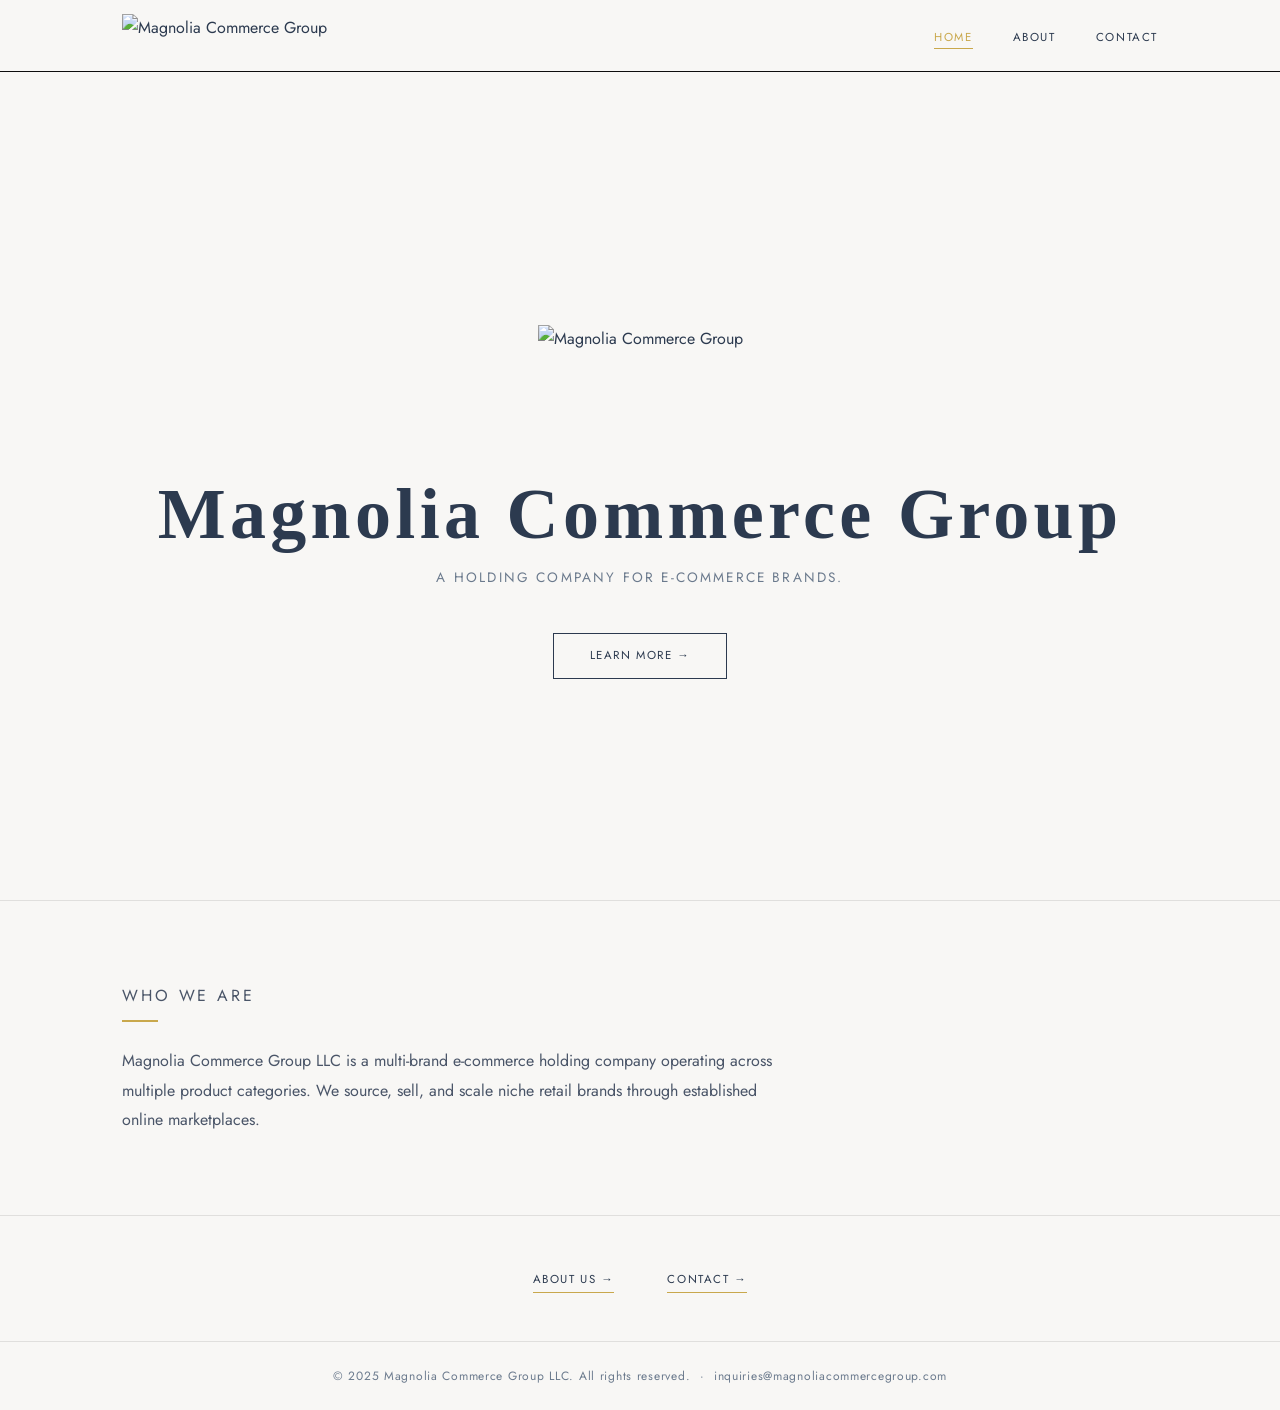
==== index.html @ 8c766b7c "Initial site build — 3-page static website Home, About, and Contact pages with full CSS, responsive " ====
<!DOCTYPE html>
<html lang="en">
<head>
  <meta charset="UTF-8">
  <meta name="viewport" content="width=device-width, initial-scale=1.0">
  <meta name="description" content="Magnolia Commerce Group LLC is a multi-brand e-commerce holding company operating across multiple product categories.">
  <title>Magnolia Commerce Group</title>
  <link rel="preconnect" href="https://fonts.googleapis.com">
  <link rel="preconnect" href="https://fonts.gstatic.com" crossorigin>
  <link href="https://fonts.googleapis.com/css2?family=Cormorant+Garant:wght@400;500;600&family=Jost:wght@300;400;500&display=swap" rel="stylesheet">
  <link rel="stylesheet" href="assets/style.css">
</head>
<body>

  <nav class="nav">
    <div class="nav-inner">
      <a href="index.html" class="nav-logo">
        <img src="assets/logo.png" alt="Magnolia Commerce Group">
      </a>
      <button class="nav-toggle" aria-label="Toggle navigation" aria-expanded="false">
        <span></span><span></span><span></span>
      </button>
      <ul class="nav-links">
        <li><a href="index.html" class="active">Home</a></li>
        <li><a href="about.html">About</a></li>
        <li><a href="contact.html">Contact</a></li>
      </ul>
    </div>
  </nav>

  <main>

    <section class="hero">
      <img src="assets/logo.png" alt="Magnolia Commerce Group" class="hero-logo">
      <h1>Magnolia Commerce Group</h1>
      <p class="subheading">A holding company for e-commerce brands.</p>
      <a href="about.html" class="btn">Learn More &rarr;</a>
    </section>

    <section class="section intro">
      <div class="container intro-inner">
        <p class="section-label">Who We Are</p>
        <div class="section-rule"></div>
        <p>Magnolia Commerce Group LLC is a multi-brand e-commerce holding company operating across multiple product categories. We source, sell, and scale niche retail brands through established online marketplaces.</p>
      </div>
    </section>

    <nav class="page-nav" aria-label="Page navigation">
      <a href="about.html">About Us &rarr;</a>
      <a href="contact.html">Contact &rarr;</a>
    </nav>

  </main>

  <footer>
    <p>&copy; 2025 Magnolia Commerce Group LLC. All rights reserved. &nbsp;&middot;&nbsp; <a href="mailto:inquiries@magnoliacommercegroup.com">inquiries@magnoliacommercegroup.com</a></p>
  </footer>

  <script>
    const toggle = document.querySelector('.nav-toggle');
    const links = document.querySelector('.nav-links');
    toggle.addEventListener('click', () => {
      const open = links.classList.toggle('open');
      toggle.classList.toggle('open', open);
      toggle.setAttribute('aria-expanded', open);
    });
  </script>

</body>
</html>
---- assets/style.css ----
/* ============================================================
   MAGNOLIA COMMERCE GROUP — style.css
   ============================================================ */

/* --- Variables --- */
:root {
  --primary: #2C3A4F;
  --gold: #C9A84C;
  --black: #0D0D0D;
  --bg: #F8F7F5;
  --muted: #6B7A8D;
  --border: rgba(12, 12, 12, 0.1);
  --container: 1100px;
  --nav-h: 72px;
}

/* --- Reset --- */
*, *::before, *::after { box-sizing: border-box; margin: 0; padding: 0; }
html { font-size: 16px; scroll-behavior: smooth; }
body {
  font-family: 'Jost', sans-serif;
  background: var(--bg);
  color: var(--primary);
  line-height: 1.7;
  -webkit-font-smoothing: antialiased;
}
img { max-width: 100%; display: block; }
a { color: inherit; text-decoration: none; }

/* --- Container --- */
.container {
  max-width: var(--container);
  margin: 0 auto;
  padding: 0 2rem;
}

/* ============================================================
   NAVIGATION
   ============================================================ */
.nav {
  position: sticky;
  top: 0;
  z-index: 100;
  background: var(--bg);
  border-bottom: 1px solid var(--black);
  height: var(--nav-h);
}

.nav-inner {
  display: flex;
  align-items: center;
  justify-content: space-between;
  height: 100%;
  max-width: var(--container);
  margin: 0 auto;
  padding: 0 2rem;
}

.nav-logo img {
  height: 44px;
  width: auto;
}

.nav-links {
  display: flex;
  list-style: none;
  gap: 2.5rem;
}

.nav-links a {
  font-size: 0.72rem;
  letter-spacing: 0.14em;
  text-transform: uppercase;
  color: var(--primary);
  transition: color 0.2s;
  padding-bottom: 3px;
  border-bottom: 1.5px solid transparent;
}

.nav-links a:hover { color: var(--gold); }

.nav-links a.active {
  border-bottom-color: var(--gold);
  color: var(--gold);
}

/* Hamburger */
.nav-toggle {
  display: none;
  flex-direction: column;
  gap: 5px;
  background: none;
  border: none;
  cursor: pointer;
  padding: 4px;
}

.nav-toggle span {
  display: block;
  width: 24px;
  height: 1.5px;
  background: var(--primary);
  transition: transform 0.25s, opacity 0.25s;
}

.nav-toggle.open span:nth-child(1) { transform: translateY(6.5px) rotate(45deg); }
.nav-toggle.open span:nth-child(2) { opacity: 0; }
.nav-toggle.open span:nth-child(3) { transform: translateY(-6.5px) rotate(-45deg); }

/* ============================================================
   HERO
   ============================================================ */
.hero {
  display: flex;
  flex-direction: column;
  align-items: center;
  justify-content: center;
  text-align: center;
  padding: 7rem 2rem 5rem;
  min-height: calc(100vh - var(--nav-h));
}

.hero-logo {
  height: 110px;
  width: auto;
  margin: 0 auto 2.5rem;
}

.hero h1 {
  font-family: 'Cormorant Garant', serif;
  font-size: clamp(2.4rem, 6vw, 4.5rem);
  font-weight: 600;
  letter-spacing: 0.06em;
  color: var(--primary);
  margin-bottom: 0.75rem;
  line-height: 1.1;
}

.hero .subheading {
  font-size: 0.85rem;
  letter-spacing: 0.16em;
  text-transform: uppercase;
  color: var(--muted);
  margin-bottom: 2.75rem;
}

/* ============================================================
   BUTTONS
   ============================================================ */
.btn {
  display: inline-block;
  padding: 0.75rem 2.25rem;
  border: 1.5px solid var(--primary);
  font-family: 'Jost', sans-serif;
  font-size: 0.72rem;
  letter-spacing: 0.14em;
  text-transform: uppercase;
  color: var(--primary);
  transition: background 0.2s, color 0.2s;
}

.btn:hover {
  background: var(--primary);
  color: var(--bg);
}

/* ============================================================
   SECTIONS
   ============================================================ */
.section {
  padding: 5rem 2rem;
}

.section.alt { background: #fff; }

.section-label {
  font-size: 0.68rem;
  letter-spacing: 0.18em;
  text-transform: uppercase;
  color: var(--gold);
  margin-bottom: 0.6rem;
}

.section-rule {
  width: 36px;
  height: 2px;
  background: var(--gold);
  margin-bottom: 1.5rem;
}

.section-rule.centered { margin-left: auto; margin-right: auto; }

.section h2 {
  font-family: 'Cormorant Garant', serif;
  font-size: clamp(1.8rem, 4vw, 2.75rem);
  font-weight: 600;
  line-height: 1.15;
  margin-bottom: 1.25rem;
}

.section p {
  font-size: 1rem;
  color: #4a5568;
  max-width: 680px;
  line-height: 1.85;
}

/* Intro (home) */
.intro {
  border-top: 1px solid var(--border);
}

.intro-inner {
  max-width: var(--container);
  margin: 0 auto;
}

/* ============================================================
   PAGE NAV PROMPT
   ============================================================ */
.page-nav {
  padding: 3rem 2rem;
  border-top: 1px solid var(--border);
  text-align: center;
}

.page-nav a {
  display: inline-block;
  margin: 0 1.5rem;
  font-size: 0.72rem;
  letter-spacing: 0.14em;
  text-transform: uppercase;
  color: var(--primary);
  border-bottom: 1px solid var(--gold);
  padding-bottom: 2px;
  transition: color 0.2s;
}

.page-nav a:hover { color: var(--gold); }

/* ============================================================
   BRAND CARDS
   ============================================================ */
.brands-grid {
  display: grid;
  grid-template-columns: 1fr 1fr;
  gap: 2rem;
  margin-top: 2.5rem;
  max-width: var(--container);
  margin-left: auto;
  margin-right: auto;
}

.brand-card {
  border: 1px solid var(--border);
  padding: 2.5rem 2.25rem;
  background: var(--bg);
  display: flex;
  flex-direction: column;
}

.brand-card h3 {
  font-family: 'Cormorant Garant', serif;
  font-size: 1.6rem;
  font-weight: 600;
  color: var(--primary);
  margin-bottom: 0.25rem;
}

.brand-card .brand-rule {
  width: 28px;
  height: 1.5px;
  background: var(--gold);
  margin: 0.9rem 0 1.1rem;
}

.brand-card p {
  font-size: 0.95rem;
  color: #4a5568;
  line-height: 1.85;
  flex: 1;
  max-width: none;
}

.card-link {
  display: inline-block;
  margin-top: 1.75rem;
  font-size: 0.7rem;
  letter-spacing: 0.14em;
  text-transform: uppercase;
  color: var(--primary);
  border-bottom: 1px solid var(--gold);
  padding-bottom: 2px;
  transition: color 0.2s;
}

.card-link:hover { color: var(--gold); }

/* ============================================================
   CONTACT PAGE
   ============================================================ */
.contact-section {
  min-height: calc(100vh - var(--nav-h) - 64px);
  display: flex;
  flex-direction: column;
  align-items: center;
  justify-content: center;
  text-align: center;
  padding: 6rem 2rem;
}

.contact-section h1 {
  font-family: 'Cormorant Garant', serif;
  font-size: clamp(2rem, 5vw, 3.5rem);
  font-weight: 600;
  margin-bottom: 0.5rem;
}

.contact-section .section-rule { margin-top: 1rem; }

.contact-section .subtext {
  font-size: 1rem;
  color: var(--muted);
  max-width: 460px;
  margin: 1.5rem auto 2.25rem;
  line-height: 1.75;
}

.contact-email {
  font-family: 'Cormorant Garant', serif;
  font-size: clamp(1.2rem, 3vw, 1.85rem);
  color: var(--primary);
  border-bottom: 2px solid var(--gold);
  padding-bottom: 4px;
  letter-spacing: 0.02em;
  transition: color 0.2s;
}

.contact-email:hover { color: var(--gold); }

.contact-note {
  margin-top: 1.25rem;
  font-size: 0.82rem;
  color: var(--muted);
  letter-spacing: 0.04em;
}

/* ============================================================
   FOOTER
   ============================================================ */
footer {
  border-top: 1px solid var(--border);
  padding: 1.5rem 2rem;
  text-align: center;
  font-size: 0.75rem;
  letter-spacing: 0.06em;
  color: var(--muted);
}

footer a {
  color: var(--muted);
  transition: color 0.2s;
}

footer a:hover { color: var(--gold); }

/* ============================================================
   RESPONSIVE
   ============================================================ */
@media (max-width: 768px) {
  .nav-toggle { display: flex; }

  .nav-links {
    display: none;
    position: absolute;
    top: var(--nav-h);
    left: 0;
    right: 0;
    flex-direction: column;
    background: var(--bg);
    border-bottom: 1px solid var(--black);
    padding: 1.5rem 2rem;
    gap: 1.25rem;
  }

  .nav-links.open { display: flex; }
  .nav-links a { font-size: 0.8rem; }

  .hero { padding: 4rem 1.5rem 3rem; min-height: auto; }
  .hero-logo { height: 80px; }

  .brands-grid { grid-template-columns: 1fr; margin-top: 2rem; }

  .section { padding: 3.5rem 1.5rem; }
  .contact-section { padding: 4rem 1.5rem; }
}

@media (max-width: 480px) {
  .page-nav a { display: block; margin: 0.5rem 0; }
}
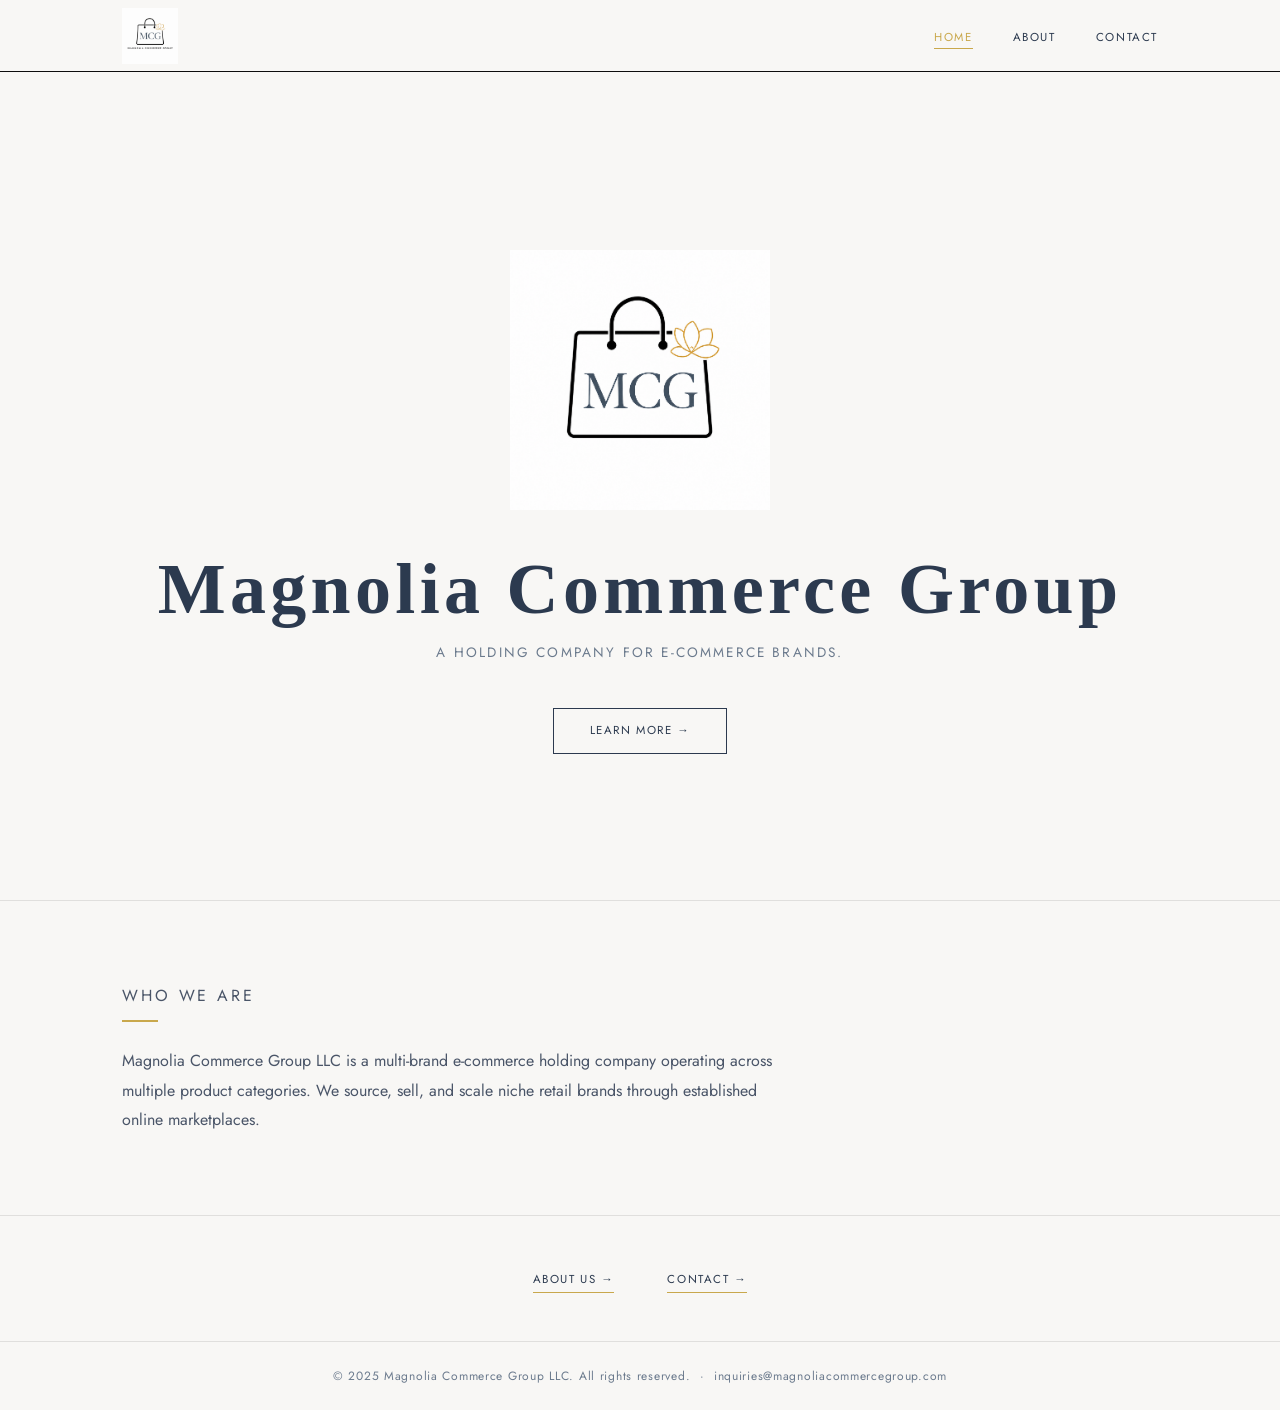
==== commit eea62da9: "Use logo_landing on hero, increase logo sizes" ====
--- a/index.html
+++ b/index.html
@@ -31,7 +31,7 @@
   <main>
 
     <section class="hero">
-      <img src="assets/logo.png" alt="Magnolia Commerce Group" class="hero-logo">
+      <img src="assets/logo_landing.png" alt="Magnolia Commerce Group" class="hero-logo">
       <h1>Magnolia Commerce Group</h1>
       <p class="subheading">A holding company for e-commerce brands.</p>
       <a href="about.html" class="btn">Learn More &rarr;</a>
--- a/assets/style.css
+++ b/assets/style.css
@@ -57,7 +57,7 @@
 }
 
 .nav-logo img {
-  height: 44px;
+  height: 56px;
   width: auto;
 }
 
@@ -121,7 +121,7 @@
 }
 
 .hero-logo {
-  height: 110px;
+  height: 260px;
   width: auto;
   margin: 0 auto 2.5rem;
 }
@@ -387,7 +387,7 @@
   .nav-links a { font-size: 0.8rem; }
 
   .hero { padding: 4rem 1.5rem 3rem; min-height: auto; }
-  .hero-logo { height: 80px; }
+  .hero-logo { height: 180px; }
 
   .brands-grid { grid-template-columns: 1fr; margin-top: 2rem; }
 
